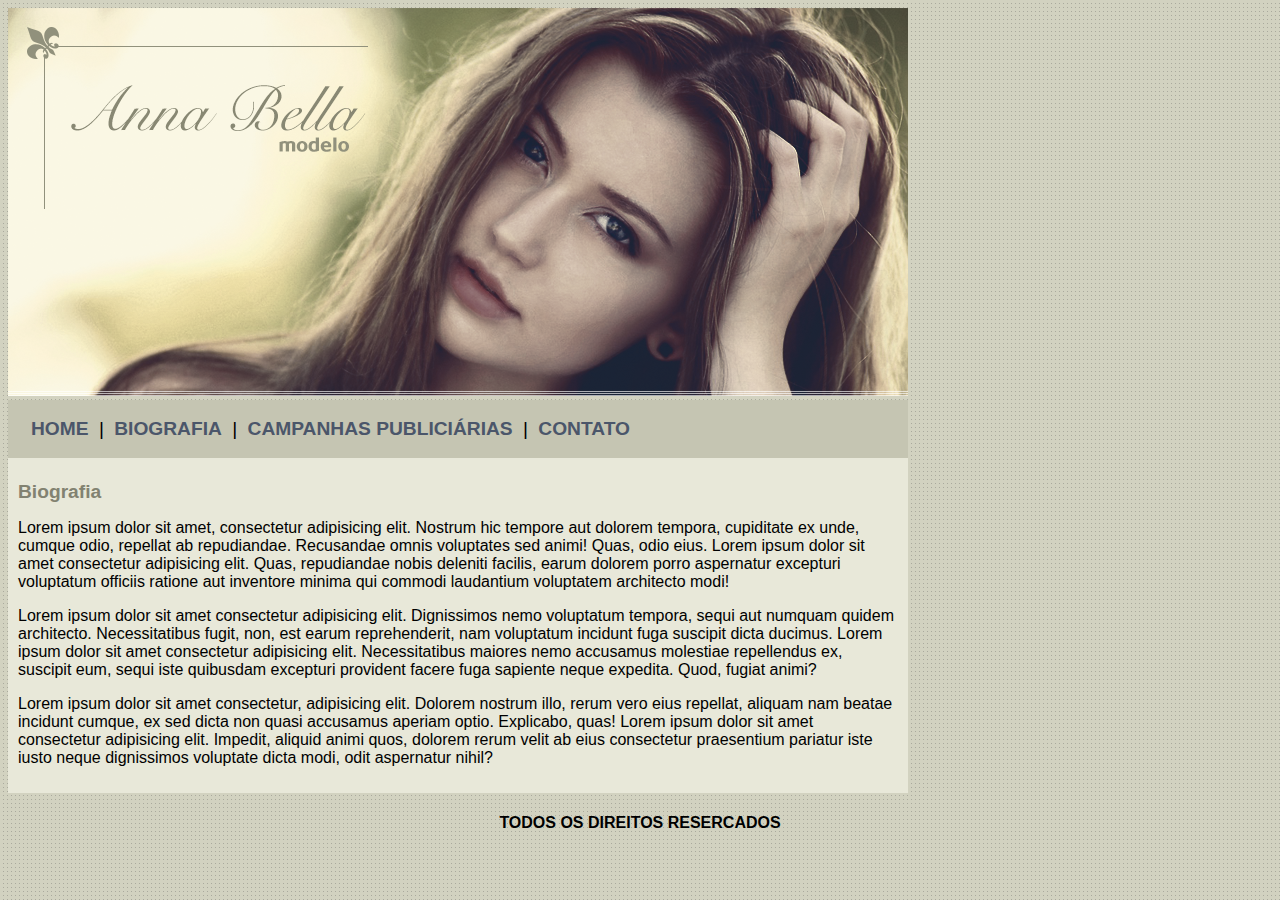
==== biography.html @ 5aced8da "update files" ====
<!DOCTYPE html>
<html lang="pt-br">
<head>
    <meta charset="UTF-8">
    <meta name="viewport" content="width=device-width, initial-scale=1.0">
    <title>Anna Bella - Biografia</title>
    <link rel="stylesheet" href="./style.css">
</head>

<body>
    
    <!-- We chose to leave all divs in a single container to make the code cleaner (less verbose) so we no longer have to define the specific measures of size and spacing in the CSS for each div/id. -->

    <div id="banner"> 
        <img src="./img/capa.png">
    
        <div id="menu">
            <a href="./index.html">HOME</a> |
            <a href="./biography.html">BIOGRAFIA</a> |
            <a href="./campaign.html">CAMPANHAS PUBLICIÁRIAS</a> |
            <a href="./contact.html">CONTATO</a>  
        </div>
    
        <div id="main"> <!-- Start of content-->
            <h1>Biografia</h1>

            <p>Lorem ipsum dolor sit amet, consectetur adipisicing elit. Nostrum hic tempore aut dolorem tempora, cupiditate ex unde, cumque odio, repellat ab repudiandae. Recusandae omnis voluptates sed animi! Quas, odio eius. Lorem ipsum dolor sit amet consectetur adipisicing elit. Quas, repudiandae nobis deleniti facilis, earum dolorem porro aspernatur excepturi voluptatum officiis ratione aut inventore minima qui commodi laudantium voluptatem architecto modi!</p>

            <p>Lorem ipsum dolor sit amet consectetur adipisicing elit. Dignissimos nemo voluptatum tempora, sequi aut numquam quidem architecto. Necessitatibus fugit, non, est earum reprehenderit, nam voluptatum incidunt fuga suscipit dicta ducimus. Lorem ipsum dolor sit amet consectetur adipisicing elit. Necessitatibus maiores nemo accusamus molestiae repellendus ex, suscipit eum, sequi iste quibusdam excepturi provident facere fuga sapiente neque expedita. Quod, fugiat animi?</p>

            <p>Lorem ipsum dolor sit amet consectetur, adipisicing elit. Dolorem nostrum illo, rerum vero eius repellat, aliquam nam beatae incidunt cumque, ex sed dicta non quasi accusamus aperiam optio. Explicabo, quas! Lorem ipsum dolor sit amet consectetur adipisicing elit. Impedit, aliquid animi quos, dolorem rerum velit ab eius consectetur praesentium pariatur iste iusto neque dignissimos voluptate dicta modi, odit aspernatur nihil?</p>

        </div>
        
    </div> <!-- End of content-->
    
    <div id="footer">
        <h4 class="centralized">
            TODOS OS DIREITOS RESERCADOS
        </h4>
    </div >
    

</body>
</html>
---- style.css ----
a{ 
    color: #4b566a;
    text-decoration: none;
    font-weight: bold;
    padding: 5px;
}

h1{
    color: #828271;
    font-size: 1.2em;   
}

.photo{ /* class used in the images of the pages 'campaing.html and contact.html'. */
    border: 10px solid #c3c3ae;
}

body{
    background: #d2d2c1 url(../img/fundo.png);
    font: 16px arial, helvetica, sans-serif;
}

/* With the use of Containers the css code becomes cleaner (less verbose) and facilitates maintenance and easy understanding of the project. */

#banner{
    width: 900px;
}

#menu{   
    background: #c5c5b2;
    padding: 18px;
    font-size: larger;      
}

#main{      
    background-color: #e8e8d9;   
    padding: 10px;
}

/* How we are using this project to study the use of containers in HTML and the marking of id's and classes for formatting in CSS. We use the 'class' tag to centralize the content of the website footer, but depending on the situation we can use the id, as previously done. */

.centralized{   
    text-align: center;
}
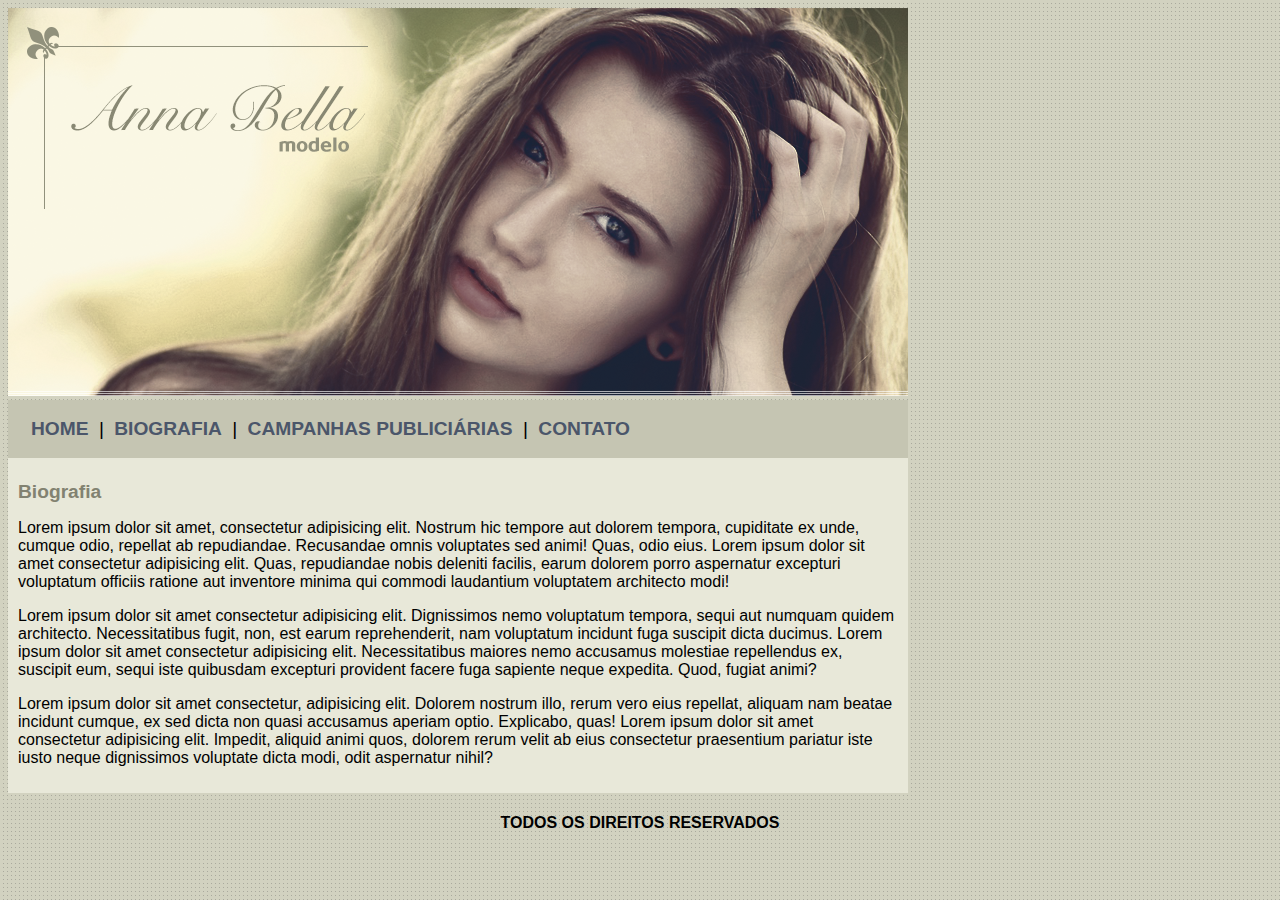
==== commit 4d403b01: "bugfix" ====
--- a/biography.html
+++ b/biography.html
@@ -36,7 +36,7 @@
     
     <div id="footer">
         <h4 class="centralized">
-            TODOS OS DIREITOS RESERCADOS
+            TODOS OS DIREITOS RESERVADOS
         </h4>
     </div >
     
